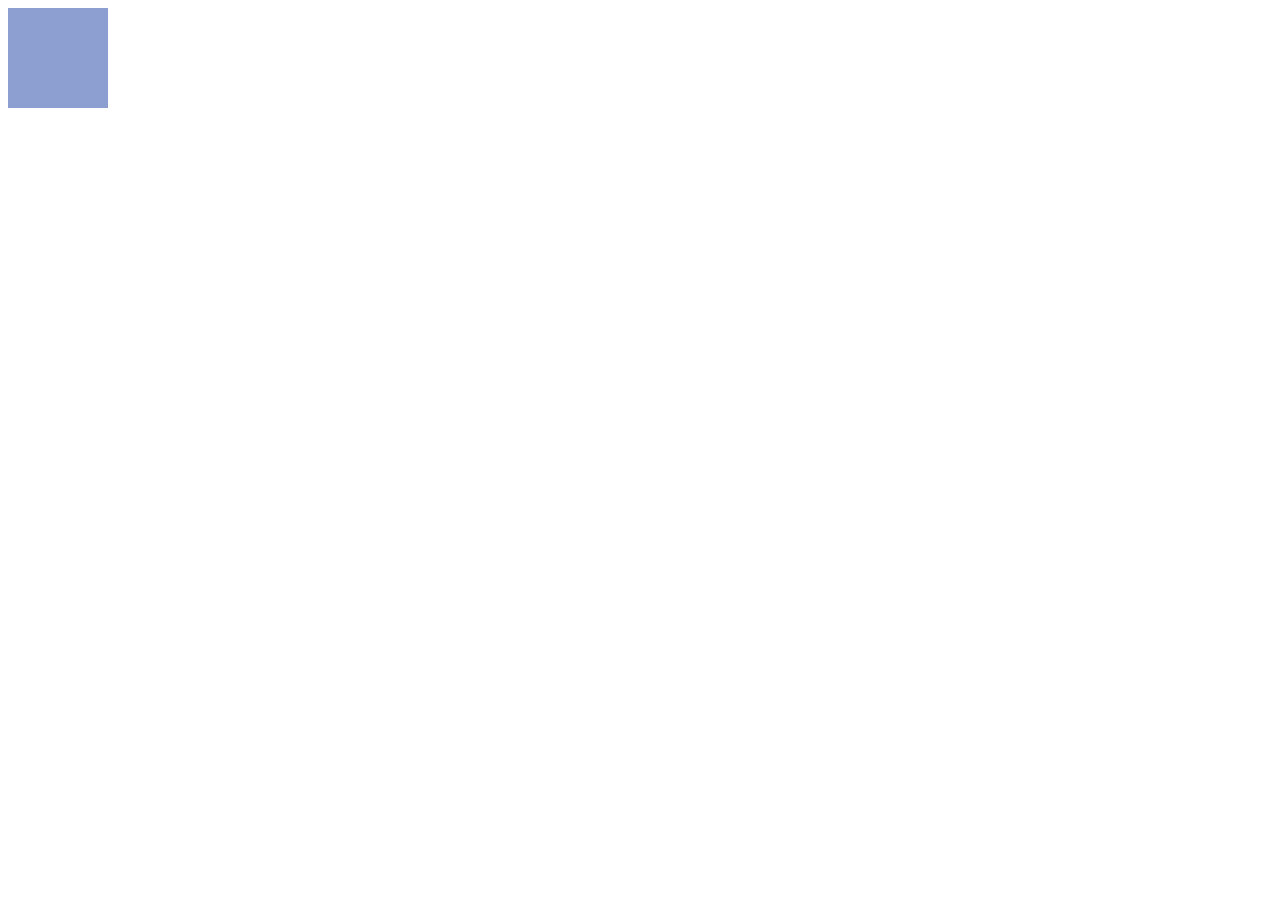
==== DZ15/index.html @ abde490b "first commit for DZ15" ====
<!doctype html>
<html lang="en">
<head>
    <meta charset="UTF-8">
    <meta name="viewport"
          content="width=device-width, user-scalable=no, initial-scale=1.0, maximum-scale=1.0, minimum-scale=1.0">
    <meta http-equiv="X-UA-Compatible" content="ie=edge">
    <title>Document</title>
</head>
<body>
<style>
    .block {
        width: 100px;
        height: 100px;
        background: rgb(255, 0, 0);
        position: relative;
        left: 0;
        top: 0;
        transition: 0.5s;
    }
</style>
<div class="block"></div>
<script src="script.js"></script>
</body>
</html>
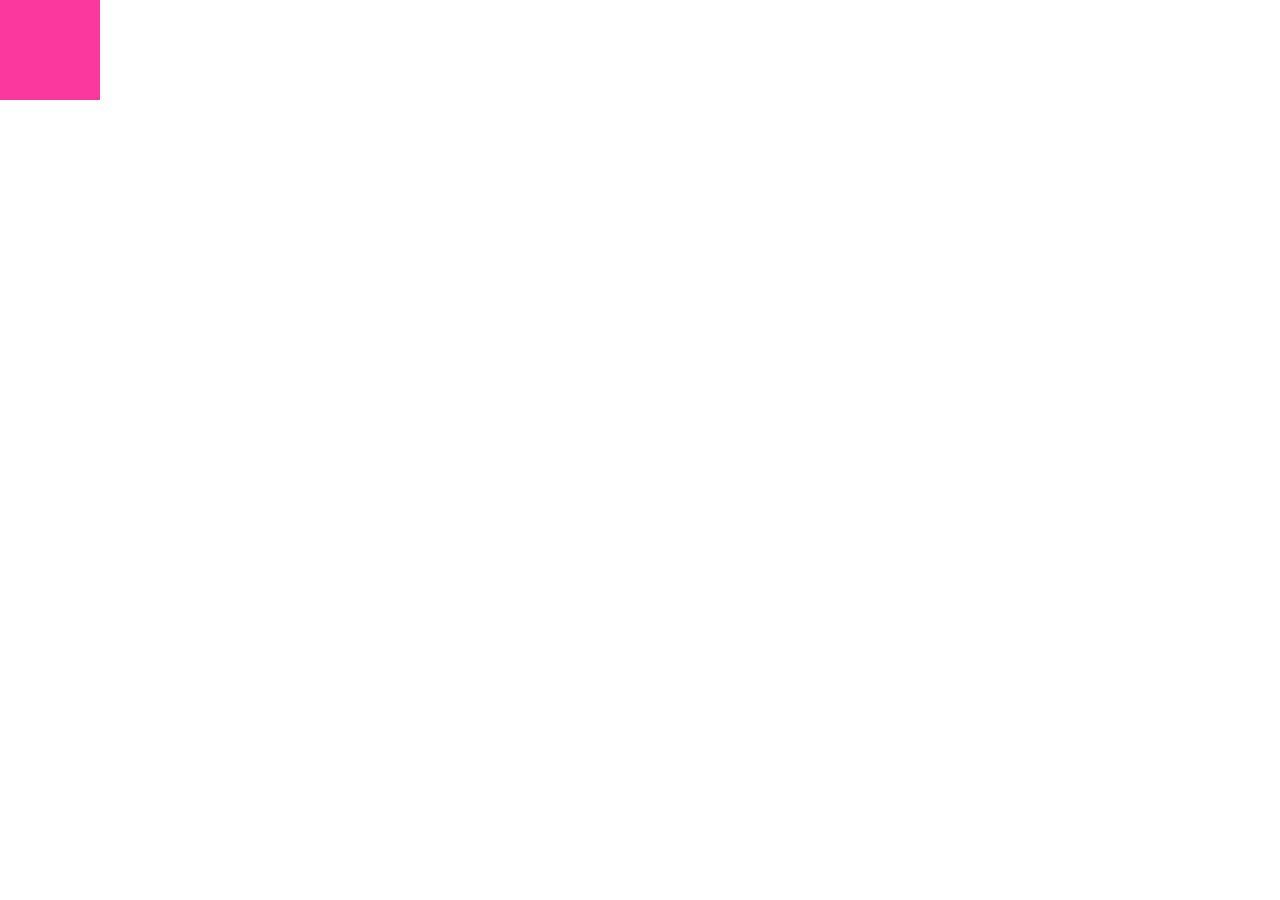
==== commit 5344bb9d: "Add styles for body" ====
--- a/DZ15/index.html
+++ b/DZ15/index.html
@@ -9,6 +9,10 @@
 </head>
 <body>
 <style>
+    body{
+        margin: 0;
+        height: 100vh;
+    }
     .block {
         width: 100px;
         height: 100px;
